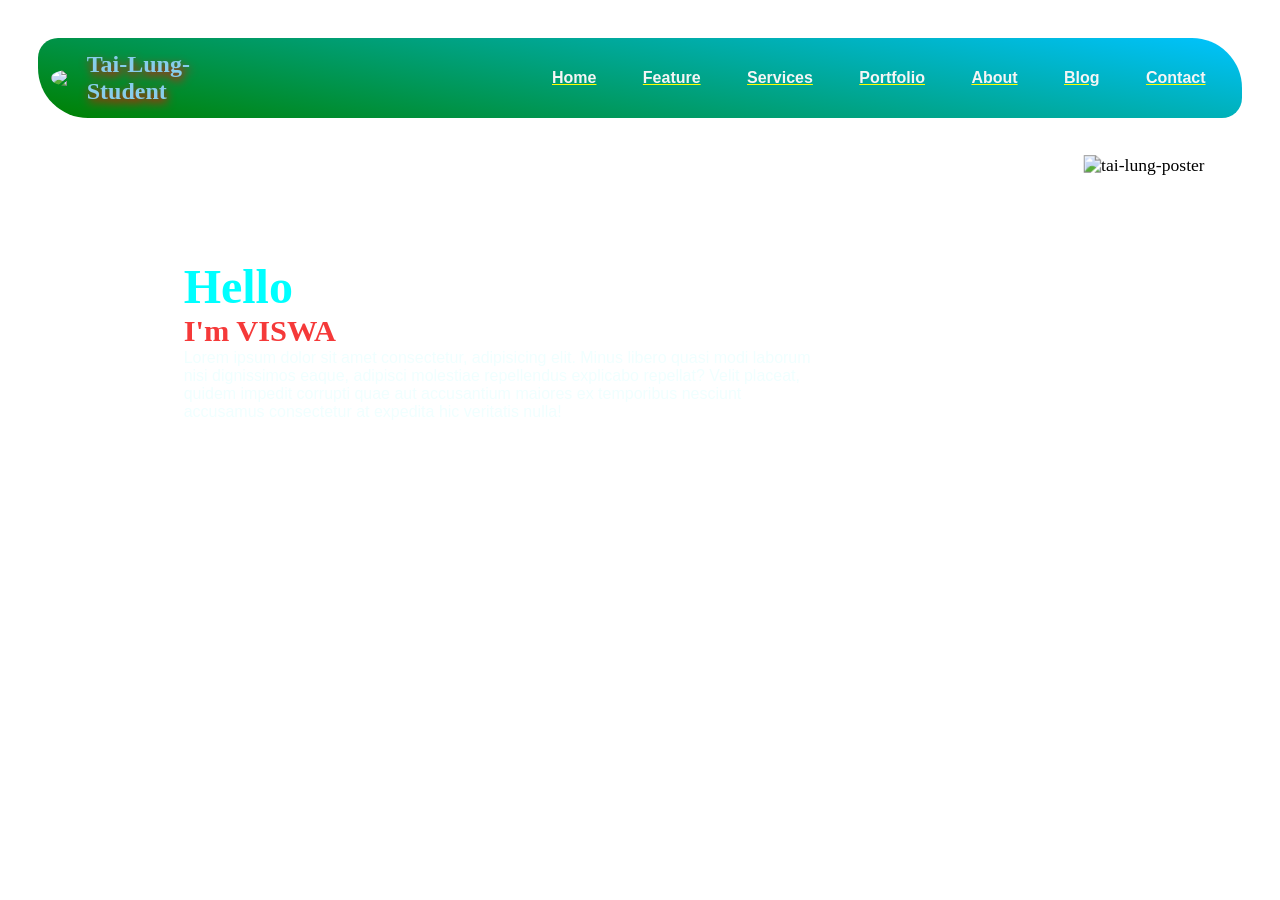
==== index.html @ 300e0d4b "1st-time commit" ====
<!DOCTYPE html>
<html lang="en">
<head>
    <meta charset="UTF-8">
    <meta name="viewport" content="width=device-width, initial-scale=1.0">
    <title>Tai-Lung</title>
    <link rel="stylesheet" href="tai.css">
</head>
<body>
    <!--<img src="/photo/paisaje abstracto fondo azul oscuro con punto blanco para presentaciones de negocios, volantes, carteles y papel tapiz de pantalla web.jpeg" alt="background-image">-->
    <header>
        <div class="head">
            <div class="headline">
                <img src="/photo/download-removebg-preview.png" class="tai-logo"/>
                <h2 class="h-name">Tai-Lung-Student</h2>
            </div>

            <nav class="nav-bar">
                <a href="#">Home</a>
                <a href="#">Feature</a>
                <a href="#">Services</a>
                <a href="#">Portfolio</a>
                <a href="#">About</a>
                <a href="#">Blog</a>
                <a href="#">Contact</a>
            </nav>

        </div>
    </header>
    <body>
        <div class="home-poster">
            <div class="home-page">
                <h2 class="Hello">Hello</h2>
                <h3 class="im">I'm VISWA</h3>
                <p class="int-p">Lorem ipsum dolor sit amet consectetur, adipisicing elit. Minus libero quasi modi laborum nisi dignissimos eaque, adipisci molestiae repellendus explicabo repellat? Velit placeat, quidem impedit corrupti quae aut accusantium maiores ex temporibus nesciunt accusamus consectetur at expedita hic veritatis nulla!</p>
            </div>
            <div>
                <img class="tai-poster" src="/photo/Kung_Fu_Panda_4_-_Tai_Lung-removebg-preview.png" alt="tai-lung-poster">
            </div>
        </div>
    </body>
</body>
</html>
---- tai.css ----
*{
    margin: 0;
    padding: 0;
    border: 0;
    box-sizing: border-box;
    text-decoration: none;
}

body{
    background-image: url(/Tai-Lung/paisaje\ abstracto\ fondo\ azul\ oscuro\ con\ punto\ blanco\ para\ presentaciones\ de\ negocios\,\ volantes\,\ carteles\ y\ papel\ tapiz\ de\ pantalla\ web.jpeg);
    background-size: 1500px;
    background-repeat: no-repeat;


}

.head{
    padding: 1%;
    height: fit-content;
    margin: 3%;
    border-radius: 20px 50px;
    display: flex;
    flex-direction: row;
    justify-content: space-between;
    align-items: center;
    box-shadow: 8px 3px white;
}
.head{
    background-image: linear-gradient(10deg, green, rgb(0, 195, 255));
}
.headline{
    display: flex;
    flex-direction: row;
    justify-content: flex-start;
    align-items: center;
}
.tai-logo{
    width: 20%;
    border-radius: 100%;
}
a{
    color: whitesmoke;
    text-decoration: underline yellow;
    text-underline-position: below 8px;
}
a:hover{
      filter: drop-shadow(1px 10px 4px white);
}
.h-name{
    color: skyblue;
    filter: drop-shadow( 1px 4px 5px red);
}
.nav-bar{
    width: 700px;
    font-family: 'Franklin Gothic Medium', 'Arial Narrow', Arial, sans-serif;
    font-weight: 800;
    display: flex;
    justify-content: space-around;
    background-color: transparent;
}
.home-poster{
    display: flex;
    flex-direction: row;
    justify-content: space-around;
}

.home-page{
    color: azure;
    margin: 8%;
    background-color: transparent;
    display: flex;
    flex-direction: column;
    width: 50%;
    justify-content: space-evenly;
}
.Hello{
    font-size: 3rem;
    font-family: Georgia, 'Times New Roman', Times, serif;
    font-weight: 900;
    color: aqua;
}
.im{
    font-size: 1.9rem;
    font-weight: 550;
    color: #f53939;
}
.tai-poster{
    width: 80%;
    cursor: pointer;
    transition: 1.5s ease;
}
.tai-poster{
    transform: scale(1.1);
}
.tai-poster:hover{
    filter: drop-shadow(1px 2px 5px rgb(0, 225, 255));
}
.int-p{
    font-family: Verdana, Geneva, Tahoma, sans-serif;
}
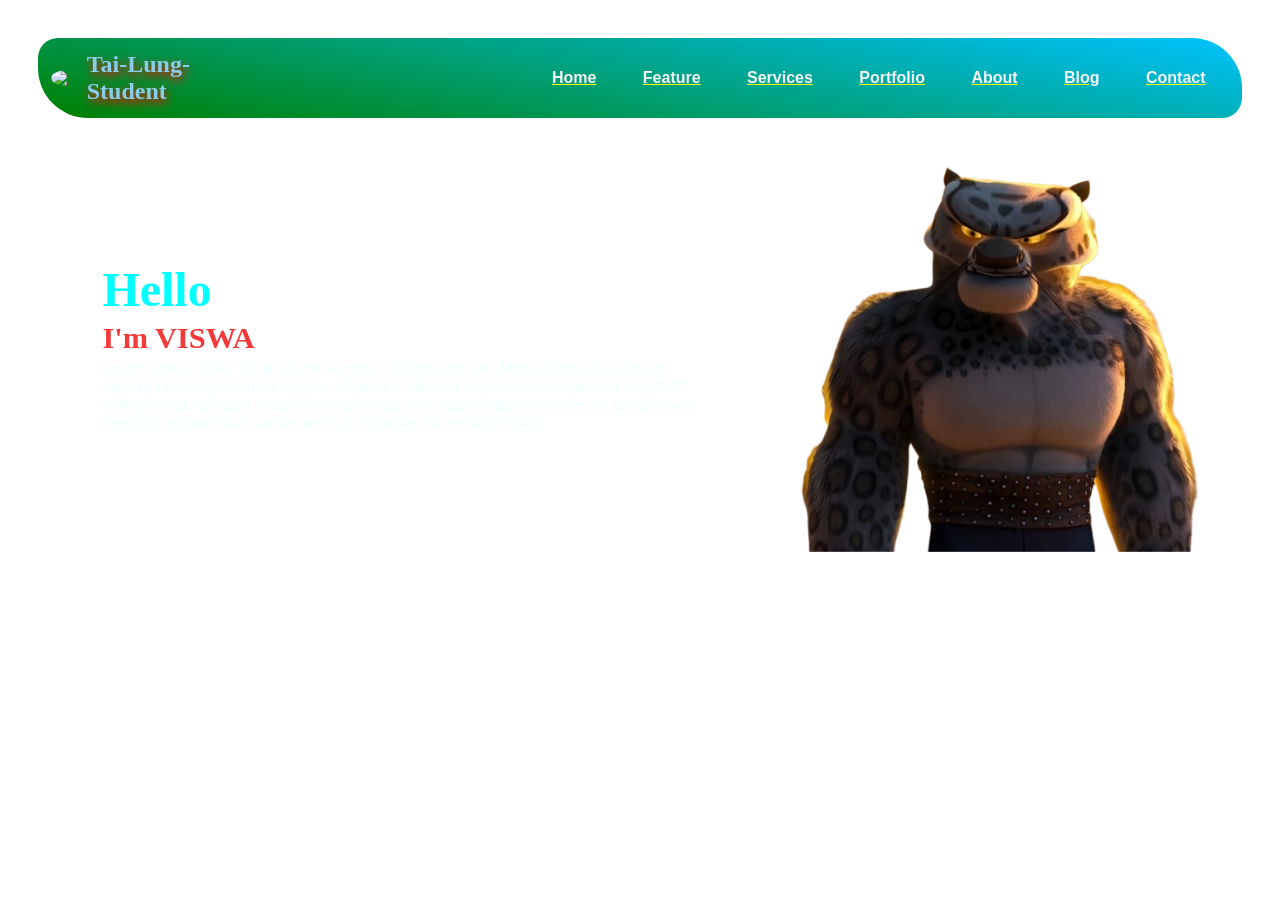
==== commit b6885f1d: "updated image of tai" ====
--- a/index.html
+++ b/index.html
@@ -35,9 +35,9 @@
                 <p class="int-p">Lorem ipsum dolor sit amet consectetur, adipisicing elit. Minus libero quasi modi laborum nisi dignissimos eaque, adipisci molestiae repellendus explicabo repellat? Velit placeat, quidem impedit corrupti quae aut accusantium maiores ex temporibus nesciunt accusamus consectetur at expedita hic veritatis nulla!</p>
             </div>
             <div>
-                <img class="tai-poster" src="/photo/Kung_Fu_Panda_4_-_Tai_Lung-removebg-preview.png" alt="tai-lung-poster">
+                <img class="tai-poster" src="Kung_Fu_Panda_4_-_Tai_Lung-removebg-preview.png" alt="tai-lung-poster">
             </div>
         </div>
     </body>
 </body>
-</html>+</html>
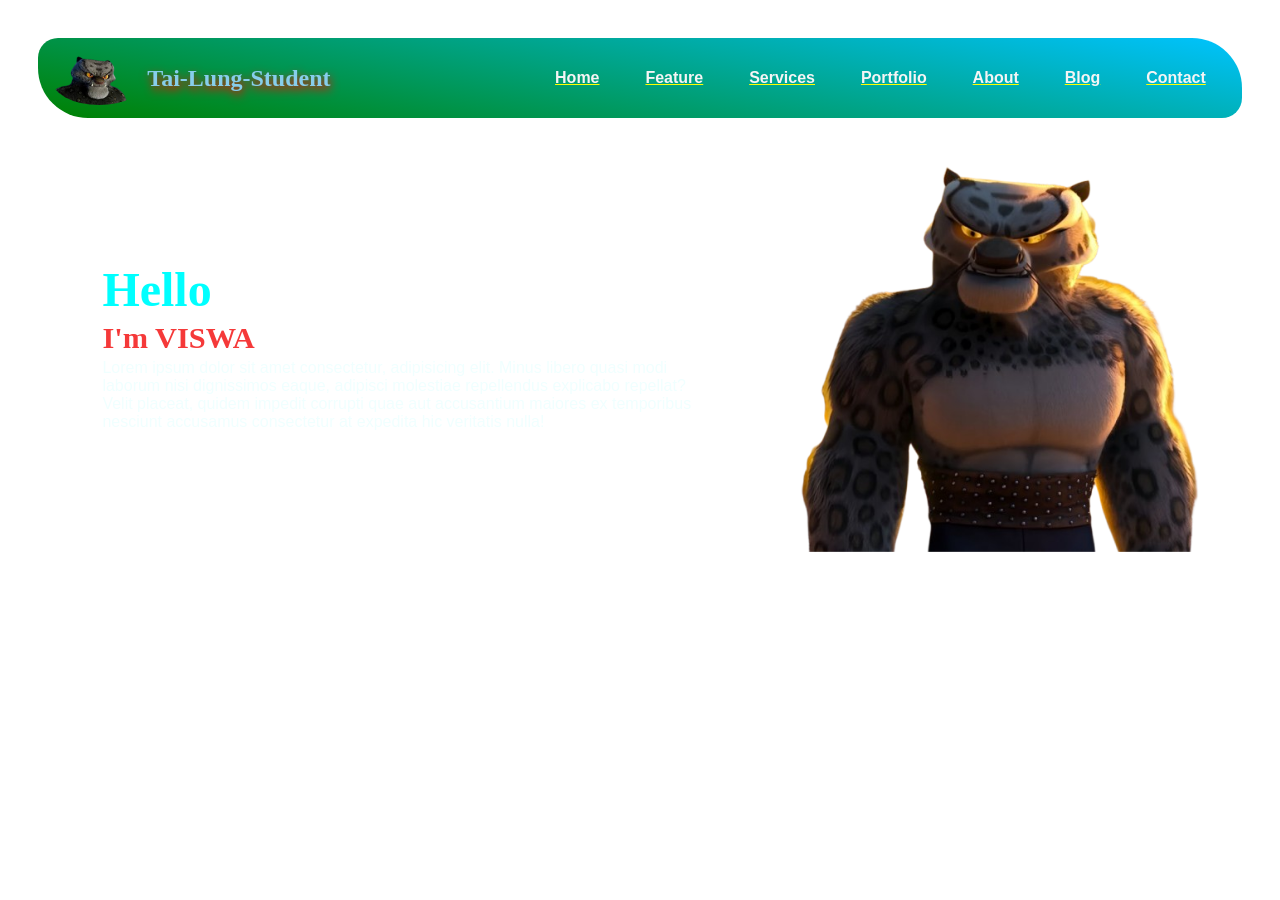
==== commit bfefc491: "Fix image source path for tai-logo" ====
--- a/index.html
+++ b/index.html
@@ -11,7 +11,7 @@
     <header>
         <div class="head">
             <div class="headline">
-                <img src="/photo/download-removebg-preview.png" class="tai-logo"/>
+                <img src="download-removebg-preview.png" class="tai-logo"/>
                 <h2 class="h-name">Tai-Lung-Student</h2>
             </div>
 
